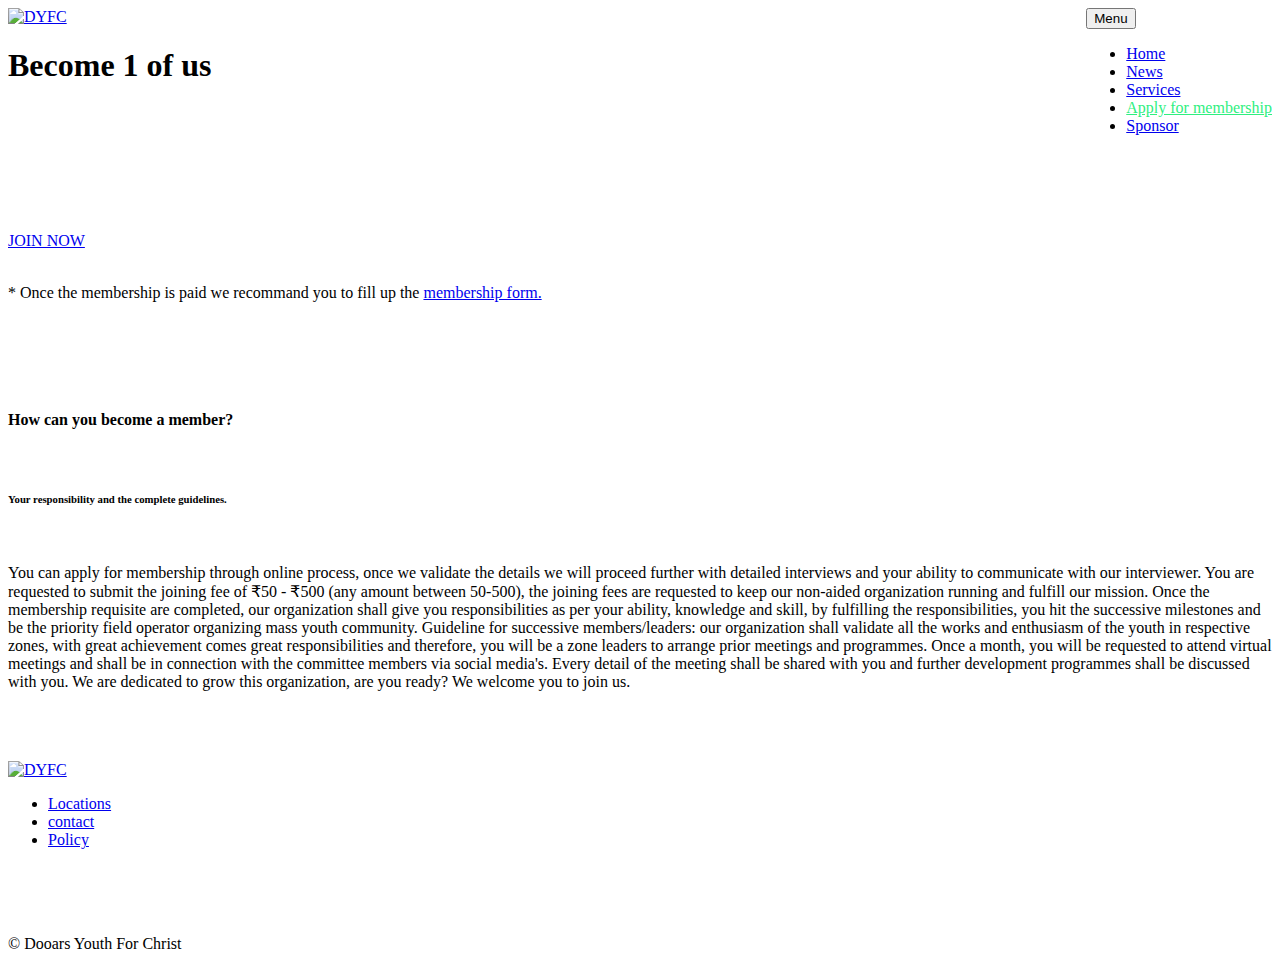
==== membership.html @ c702ffbc "membership.html" ====
<!DOCTYPE html>
<html lang="en">
<head>
    <meta charset="UTF-8">
    <meta name="viewport" content="width=device-width, initial-scale=1.0">
    <title>DYFC | HOME</title>
    <link rel="icon" type="image/x-icon" sizes="1600x1600" href="/img/favicon.ico">
   
    <link rel="stylesheet" href="style.css">
    
</head>
<body>
  <i class="fas fa-bars" style="font-size:24px;"></i>

    <section class="header">
        <nav>
            <a href = "index.html"><img src="/img/logo.png" alt="DYFC"></a>
            <div class="dropdown" style="float:right;">
              <button class="dropbtn">Menu</button>
              <div class="dropdown-content">
            
              <ul>
                <li><a href="index.html">Home</a></li>
                <li><a href="news.html">News</a></li>
                <li><a href="services.html">Services</a></li>
                <li><a href="membership.html" style="color: rgb(47, 239, 127);">Apply for membership</a></li>
                <li><a href="sponsor.html">Sponsor</a></li>
              </ul>
              </div>
              </div>
        </nav>
              
        <div class="member">
          <h1>Become 1 of us</h1> <br><br><br><br><br><br><br>
          <div class="info"><a href="https://rzp.io/l/RpJiYbqz" target="_blank">JOIN NOW</a> <br><br>
            <p class="mship">* Once the membership is paid we recommand you to fill up the <a href="https://docs.google.com/forms/d/e/1FAIpQLSeORA8F6uhYxuZbmeHyXa2IKKSjQ-JnCEXQP4shCFun9s6Bew/viewform?vc=0&c=0&w=1&flr=0" target="_blank">membership form.</a> </p>
          <br><br><br><br>
        <h4>How can you become a member? </h4> <br><h6>Your responsibility and the complete guidelines. </h6><br>
           <P>You can apply for membership through online process, once we validate the details we will proceed further with detailed interviews and your ability to communicate with our interviewer. You are requested to submit the joining fee of ₹50 - ₹500 (any amount between 50-500), the joining fees are requested to keep our non-aided organization running and fulfill our mission. Once the membership requisite are completed, our organization shall give you responsibilities as per your ability, knowledge and skill, by fulfilling the responsibilities, you hit the successive milestones and be the priority field operator organizing mass youth community. 
          Guideline for successive members/leaders: our organization shall validate all the works and enthusiasm of the youth in respective zones, with great achievement comes great responsibilities and therefore, you will be a zone leaders to arrange prior meetings and programmes. Once a month, you will be requested to attend virtual meetings and shall be in connection with the committee members via social media's. Every detail of the meeting shall be shared with you and further development programmes shall be discussed with you. We are dedicated to grow this organization, are you ready? We welcome you to join us.</P> <br> <br><br>
        </div>
        </div>
          
        </section>
        <section class="footer">        
            <nav>
                <a href = "index.html"><img src="/img/logo.png" alt="DYFC"></a>
                <div>
                  <ul>
                    <li><a href="Location.html">Locations</a></li>
                    <li><a href="contact.html">contact</a></li>
                    <li><a href="policy.html" >Policy</a></li>
                  </ul>
                  <br> <br><br>
                  
              
                  </div>
                  <div class="copy"><p> © Dooars Youth For Christ</p>
                  </div>
            </nav>
      </section>
    <script src="script.js"></script> 
</body>
</html>
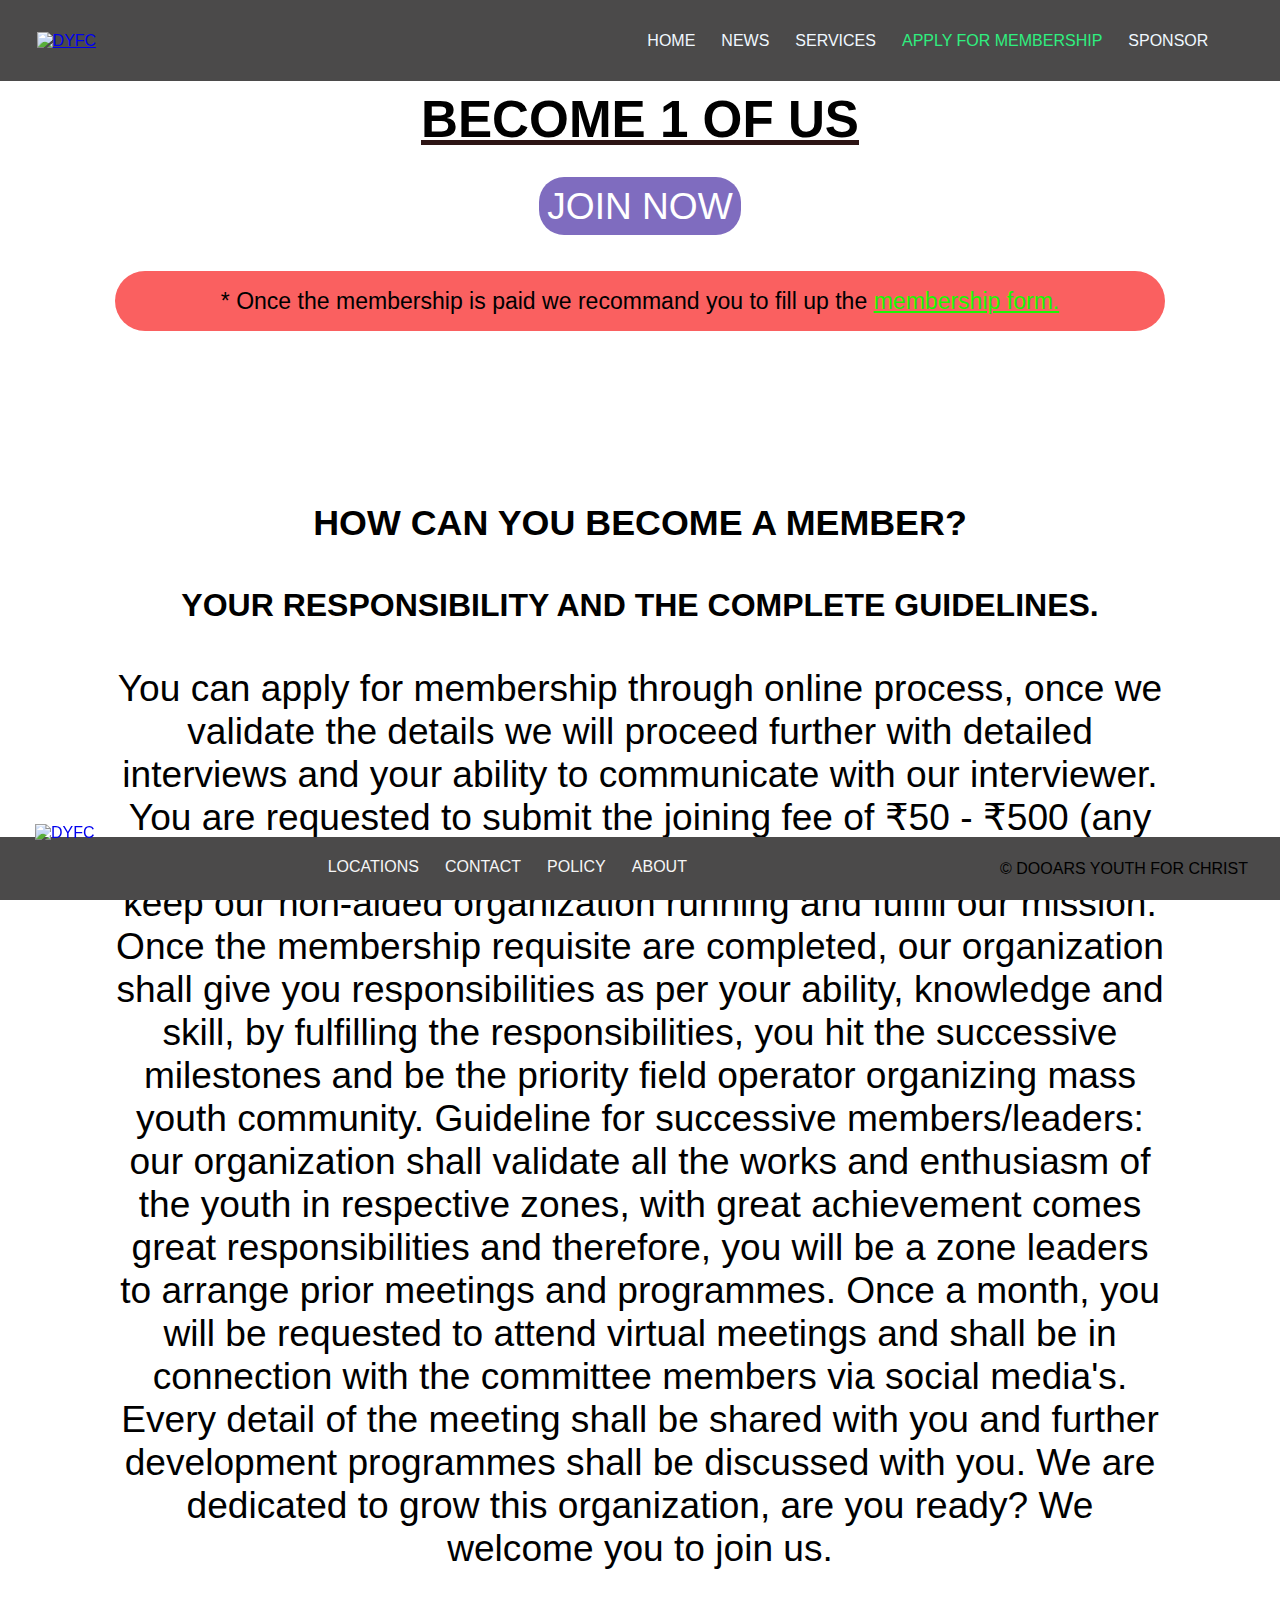
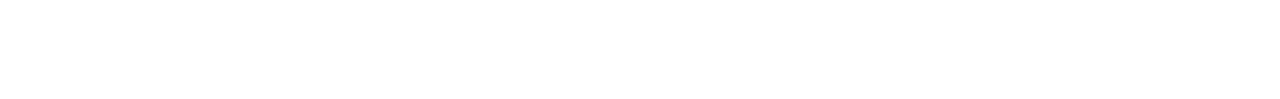
==== commit dfc47adf: "membership.html" ====
--- a/membership.html
+++ b/membership.html
@@ -50,6 +50,7 @@
                     <li><a href="Location.html">Locations</a></li>
                     <li><a href="contact.html">contact</a></li>
                     <li><a href="policy.html" >Policy</a></li>
+                      <li><a href="about.html">About</a></li>
                   </ul>
                   <br> <br><br>
                   
--- a/style.css
+++ b/style.css
@@ -0,0 +1,746 @@
+*{
+  margin: 0%;
+  padding: 0%;
+  box-sizing: border-box;
+}
+
+iframe{
+  position: relative;
+  left: 5vw;
+}
+
+.ab h1{
+  text-align: center;
+  font-size: 3vh;
+  text-transform: uppercase;
+}
+
+.ab p{
+  padding: 0 45px;
+  font-size: 2vh;
+}
+
+.map a{
+  background-color: rgba(53, 110, 223, 0.718);
+  display: block;
+  position: relative;
+  border-radius: 25px;
+  text-decoration: none;text-align: center;
+  margin: 5px;
+}
+
+.dropbtn{
+  display: none;
+}
+
+.header nav{
+  width: 100%;
+  height: 9vh;
+  background-color: rgb(75, 74, 74);
+  position: fixed;
+  display: flex;
+  justify-content: space-between;
+  align-items: center;
+  text-transform: uppercase;
+  z-index: 1;
+}
+
+.header ul{
+  position: relative;
+  left: -10%;
+  overflow: hidden;
+}
+
+.header ul li{
+  list-style-type: none;
+  float: left;
+  position: relative;
+  margin: 0 8px;  
+  padding: 0 5px;
+}
+
+.header ul li a{
+  text-decoration: none;
+  color: aliceblue;
+  cursor: pointer;
+}
+
+.header ul li a:hover{
+  text-decoration: underline;
+  text-decoration-color: aqua;
+  text-shadow: 8cm;
+  color: blueviolet;
+}
+ 
+.header img{
+  height: 90px;
+  left: 05%;
+  position: relative;
+  padding-left: 2.5vw;
+}
+
+video {
+  max-width: 100%;
+}
+
+.text-box{
+  display: block;
+  position: relative;
+  background-image: url("/img/bckground\ image.jpg");
+  background-size: cover;
+  max-width: 100%;
+  height:600px;
+  text-align: center;
+  text-anchor: middle;
+  opacity: 0.8;
+}
+
+.text-box h1{
+  top: 45%;
+  position: inherit;
+  text-transform: uppercase;
+  font-size: 6vw;
+}
+
+.text-box P{
+  top: 42%;
+  position: inherit;
+  text-transform: uppercase;
+  font-size: 3vw;
+  text-decoration: underline;
+  text-decoration-color: rgb(11, 192, 164);
+  text-decoration-line: underline;
+}
+
+.bot{
+  position: fixed;
+  display: block;
+  top: 67%;
+  float: right;
+  z-index: 1;
+}
+
+
+
+.bot a{
+  text-decoration: none;
+  color:aliceblue;
+  font-size: 2vw;
+  padding: 10px 15px 10px 15px;
+  margin: 10px 10px;
+  background-color: rgba(35, 222, 122, 0.745);
+  border: 0 solid;
+  border-radius: 150px 150px 150px 150px;
+}
+
+.bot a:hover{
+  cursor: crosshair;
+  color: black;
+}
+
+.main {
+  display: block;
+  position: relative;
+}
+
+.main h1{
+  text-align: center;
+  text-transform: uppercase;
+  margin: 3% 0;
+}
+
+.main p{
+  text-align: center;
+  text-transform: capitalize;
+  margin: 1.5% 4%;
+}
+
+.main2 a{
+  position: absolute;
+  top: 60%;
+  left: 50%;
+  text-decoration: none;
+  text-transform: uppercase;
+  background-color: rgb(49, 49, 50);
+  padding: 25px 50px;
+  color: aliceblue;
+  font-size: larger;
+  opacity: 0.9;
+
+  border-radius: 25px;
+}
+
+.footer nav{
+  width: 100%;
+  height: 07vh;
+  background-color: rgb(75, 74, 74);
+  position: fixed;
+  display: flex;
+  justify-content: space-between;
+  align-items: center;
+  text-transform: uppercase;
+  z-index: 1;
+  top: 93vh;
+  bottom: -30%;
+  padding: 0 2.5vw;
+}
+
+
+.footer ul{
+  position: relative;
+  left: -10%;
+  overflow: hidden;
+  top: 25px;
+}
+
+.footer ul li{
+  list-style-type: none;
+  float: left;
+  position: relative;
+  margin: 0 8px;  
+  padding: 0 5px;
+ 
+}
+
+.footer ul li a{
+  text-decoration: none;
+  color: rgb(246, 246, 246);
+  cursor: pointer;
+}
+
+.footer ul li a:hover{
+  text-decoration: underline;
+  text-decoration-color: aqua;
+  text-shadow: 8cm;
+  color: blueviolet;
+}
+ .footer img{
+  display: inline-block;
+  top: 1%;
+  height: 90px;
+  left: 05%;
+  position: relative;
+}
+
+.sponsor{
+  text-align: center;
+}
+
+.sponsor h1{
+  font-size: 3vw;
+}
+
+.sponsor p{
+  font-size: 2vw;
+  text-transform: none;
+}
+
+.sponsor a{
+  color: rgb(255, 255, 255);
+  background-color: black;
+  padding: 2%;
+  border-radius: 55px;
+  text-decoration: none;
+}
+
+.sponsor1{
+  background-image: url("img/sponsor.jpg");
+  background-size: cover;
+  height: 100vh;
+  top: 0%;
+  display: block;
+  position: relative;
+}
+
+.sponsor2{
+  top: 30vh;
+  background-color: rgba(0, 0, 0, 0.779);
+  padding: 25px 2px;
+  display: block;
+  position: relative;
+  text-align: center;
+  align-items: center;
+}
+
+.sponsor2 h1{
+  color: aliceblue;
+  text-transform: uppercase;
+  font-size: 4vw;
+}
+
+.sponsor2 p{
+  color: aliceblue;
+  text-transform: uppercase;
+  font-size: 2vw;
+}
+
+.sponsor2 a{
+  color: rgb(249, 249, 249);
+  text-transform: uppercase;
+  background-color: rgba(195, 101, 221, 0.841);
+  text-decoration: none;
+  padding: 1% 5%;
+  border-radius: 15px;
+  margin: 0% 8%;
+  font-size: 2vw;
+
+}
+
+.top{
+  display: block;
+  column-gap: 1vw;
+  flex-wrap: wrap;
+}
+
+.top h1{
+  text-transform:uppercase;
+}
+
+.chairman{
+  
+  position:relative;
+  display: inline-block;
+  
+}
+
+.chairman img{
+  position: relative;
+  display: inline-block;
+  height: 50vh;
+  width: 38vw;
+  border-radius: 20px;
+}
+
+
+
+.chairman title{
+  text-align: center;
+  text-transform: uppercase;
+  font-size: 1.5vh;
+  position: relative;
+  display: block;
+}
+
+.president{
+  position:relative;
+  display: inline-block;
+}
+
+.president img{
+  position: relative;
+  display: inline-block;
+  height: 50vh;
+  width: 38vw;
+  box-shadow: 0px 2px 0px 2 px hsl(240, 1%, 25%);
+  left:20%;
+  border-radius: 20px;
+}
+
+
+
+.president title{
+  text-align: center;
+  text-transform: uppercase;
+  font-size: 1.5vh;
+  position: relative;
+  display: block;
+  left: 9vw;
+}
+
+.lead{
+  display: flex;
+  column-gap: 1vw;
+  flex-wrap: wrap;
+}
+  .lead div{
+    margin: 0 30px;
+  }
+.lead img{
+  position: relative;
+  display: inline-block;
+  height: 25vh;
+  width: 22vw;
+  box-shadow: 0px 2px 0px 2 px hsl(240, 1%, 25%);
+  left:30%;
+  border-radius: 20px;
+  margin:9px;
+}
+
+.lead title{
+  text-align: center;
+  text-transform: uppercase;
+  font-size: 1.5vh;
+  position: relative;
+  display: block;
+  left: 8vw;
+}
+
+
+.dt{
+  text-align: center;
+  text-transform: uppercase;
+  font-size: 6vw;
+}
+
+
+
+
+
+
+
+
+
+
+
+
+
+
+
+
+
+
+
+
+
+@media only screen and (max-width: 800px) {
+  *{
+    scroll-behavior: smooth;
+    scroll-margin: 12px;
+  }
+  .dropbtn{
+  position: relative;
+  display: block;
+  float: right;
+  margin: 30px 20px;
+  padding: 5px 20px;
+}
+
+.dropdown{
+  position: relative;
+  display: inline-block;
+}
+
+.dropdown-content{
+  display: none;
+  position: absolute;
+  right: 17%;
+  top: 67px;
+  background-color: #595757b3;
+  min-width: 160px;
+  box-shadow: 0px 8px 16px 0px rgba(0,0,0,0.2);
+  z-index: 1;
+}
+
+.dropdown-content a{
+  color: rgb(8, 8, 8);
+  padding: 12px 16px;
+  text-decoration: none;
+  display: block;
+  width:100%
+}
+
+.dropdown-content a:hover {max-width: 100%;
+
+.chairman{
+  
+    position:relative;
+    display: inline-block;
+  }
+
+
+}
+
+
+.dropdown:hover .dropdown-content {
+  display: block;
+  width: 100%;
+}
+
+.dropdown:hover .dropbtn {
+  background-color: #957bf2;
+}
+
+
+  .bot{
+    position: fixed;
+    display: block;
+    top: 67%;
+   float: rights;
+    z-index: 1;
+  }  
+
+  .main2 a{
+    display: none;
+  }
+
+.copy{
+  font-size: 2vh;
+}
+.sponsor a{
+  font-size: 2vh;
+  color: rgb(255, 255, 255);
+  background-color: black;
+  padding: 2%;
+  border-radius: 55px;
+  text-decoration: none;
+}
+
+.footer nav{
+  height: 8vh;
+  top: 93vh;
+}
+
+
+.lead div{
+  margin: 0 20px;
+}
+
+.main2 a{
+  display: block;
+  position:absolute;
+  font-size: 2vh;
+  top: 89vh;
+  left: 40vw;
+  padding: 5vw;
+}
+}
+
+
+
+
+
+
+
+@media only screen and (max-width: 500px) {
+  .footer nav{
+    height: 11vh;
+    top: 90.7vh;
+  }
+
+  .top{
+    display: block;
+
+  }
+
+  .lead div{
+    margin: 0 20px;
+  }
+  
+  .chairman{
+    display: block;
+  } 
+
+  .president{
+    display: block;
+  }
+
+  .president title{
+    text-align: center;
+    text-transform: uppercase;
+    font-size: 1.5vh;
+    position: relative;
+    display: block;
+  }
+
+.lead div{
+  left: 8vw;
+}
+
+.main2 a{
+  display: block;
+  position:absolute;
+  font-size: 2vh;
+  top: 100vh;
+  left: 35vw;
+  padding: 5vw;
+}
+}
+
+* {box-sizing: border-box;}
+body {font-family: Verdana, sans-serif;}
+.mySlides {display: none;}
+img {vertical-align: middle;}
+
+/* Slideshow container */
+.slideshow-container {
+  max-width: 1000px;
+  position: relative;
+  margin: auto;
+  align-items:center;
+  right:12px;
+  top:  15vh;
+}
+
+/* Caption text */
+.text {
+  color: #f2f2f2;
+  font-size: 15px;
+  padding: 8px 12px;
+  position: absolute;
+  bottom: 8px;
+  width: 100%;
+  text-align: center;
+}
+
+/* Number text (1/3 etc) */
+.numbertext {
+  color: #f2f2f2;
+  font-size: 12px;
+  padding: 8px 12px;
+  position: absolute;
+  top: 0;
+}
+
+/* The dots/bullets/indicators */
+.dot {
+  height: 15px;
+  width: 15px;
+  margin: 0 2px;
+  background-color: #bbb;
+  border-radius: 50%;
+  display: inline-block;
+  transition: background-color 0.6s ease;
+}
+
+.active {
+  background-color: #717171;
+}
+
+/* Fading animation */
+.fade {
+  animation-name: fade;
+  animation-duration: 1.5s;
+}
+
+@keyframes fade {
+  from {opacity: .4} 
+  to {opacity: 1}
+}
+
+/* On smaller screens, decrease text size */
+@media only screen and (max-width: 300px) {
+  .text {font-size: 11px}
+
+  .fade img {
+  height: 80px;
+  left: 11%;
+}
+}
+
+@media only screen and (max-width: 500px) {
+  
+  .fade img {
+  height: 80px;
+  left: 10.5%;
+}
+}
+
+.fade img {
+  width:85vw; 
+  height: 70vh;
+}
+
+.coming{
+  position: relative;
+  display: block;
+}
+
+.coming h1{
+  text-align: center;
+  font-size: 2vw;
+  text-transform: uppercase;
+  color: #f6050d;
+}
+
+.coming ol{
+  text-align: center;
+  font-size: 1.5vw;
+  left: 5vw;
+}
+
+.service h1{
+  display: block;
+  position: relative;
+  top: 10vh;
+  font-size: 4vw;
+  text-align: center;
+  text-decoration: underline;
+  text-decoration-color: #2d1414;
+}
+
+.info{
+  margin-left: 8px;
+  text-align: center;
+  font-size: 3vw;
+  margin: 0 9vw;
+}
+
+.member h1{
+  display: block;
+  position: relative;
+  top: 10vh;
+  font-size: 4vw;
+  text-align: center;
+  text-decoration: underline;
+  text-decoration-color: #2d1414;
+  text-transform: uppercase;
+}
+
+.info a{
+  margin:2px;
+  padding:8px;
+  background-color: #6852b4d9;
+  border-radius: 25px;
+  text-decoration: none;
+  color: white;
+}
+
+.info h4{
+  text-transform: uppercase;
+  font-size: 2.8vw;
+}
+
+.info h6{
+  text-transform: uppercase;
+  font-size: 2.5vw;
+}
+
+.info{
+  font-size: 2.9vw;
+}
+
+.terms a{
+  display: inline;
+  position: relative;   
+  font-size: 2vh;
+  padding: 3px;
+  margin: 2vh;
+  background-color: #2d1414d0;
+}
+
+.terms p{
+  font-size: 2vh;
+}
+
+.terms p a{
+  text-decoration: underline;
+   background-color:#71717100;
+   padding: 0%;
+   margin: 0%;
+   color: #19f605;
+}
+
+.mship{
+  font-size: 1.8vw;
+  background-color: #f81d1db3;
+  padding: 1.3vw;
+  border-radius: 30px;
+}
+
+.mship a{
+ background-color: rgba(240, 248, 255, 0);
+ color: #19f605;
+ padding: 0%;
+ margin: 0%;
+ text-decoration: underline;
+}
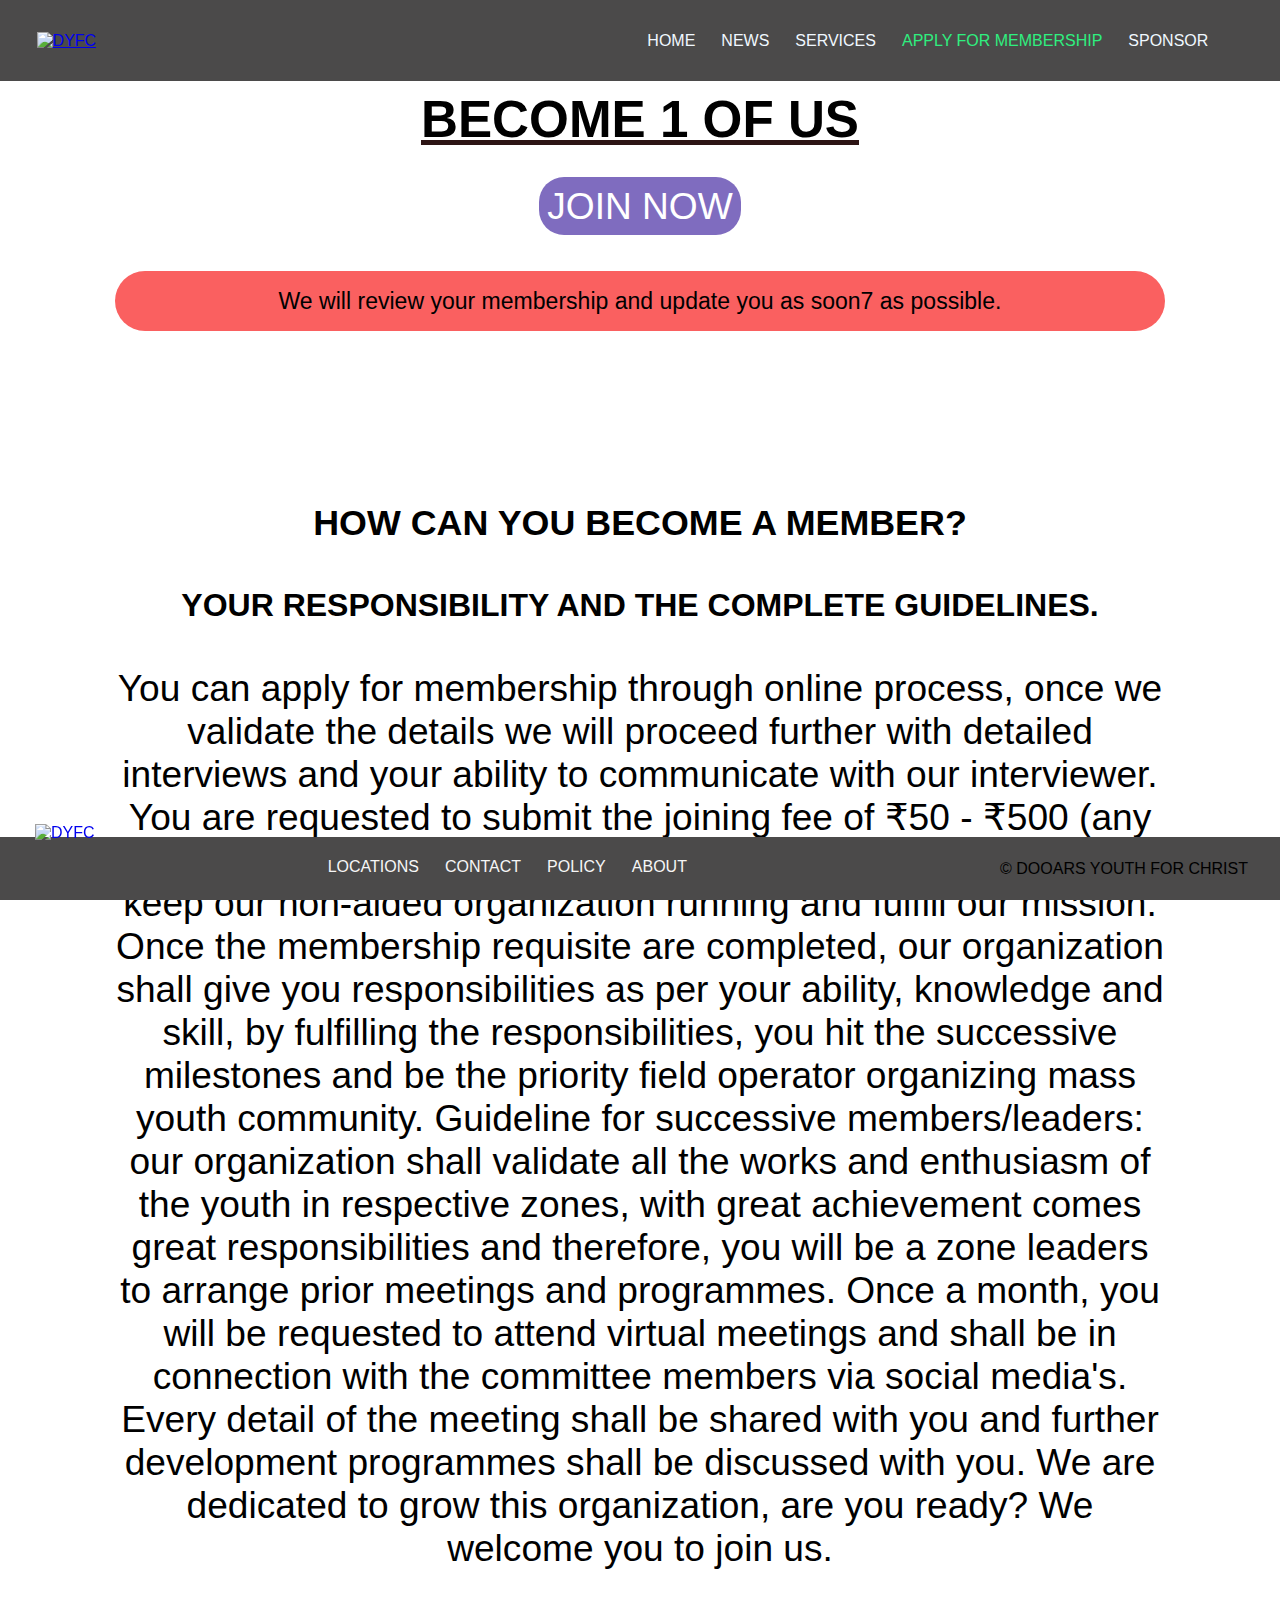
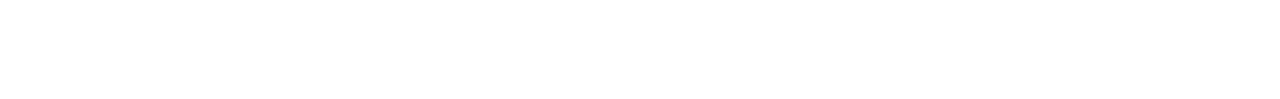
==== commit e9be417f: "membership.html" ====
--- a/membership.html
+++ b/membership.html
@@ -32,8 +32,8 @@
               
         <div class="member">
           <h1>Become 1 of us</h1> <br><br><br><br><br><br><br>
-          <div class="info"><a href="https://rzp.io/l/RpJiYbqz" target="_blank">JOIN NOW</a> <br><br>
-            <p class="mship">* Once the membership is paid we recommand you to fill up the <a href="https://docs.google.com/forms/d/e/1FAIpQLSeORA8F6uhYxuZbmeHyXa2IKKSjQ-JnCEXQP4shCFun9s6Bew/viewform?vc=0&c=0&w=1&flr=0" target="_blank">membership form.</a> </p>
+          <div class="info"><a href="https://docs.google.com/forms/d/e/1FAIpQLSeORA8F6uhYxuZbmeHyXa2IKKSjQ-JnCEXQP4shCFun9s6Bew/viewform?vc=0&c=0&w=1&flr=0" target="_blank">JOIN NOW</a> <br><br>
+            <p class="mship">We will review your membership and update you as soon7 as possible.</p>
           <br><br><br><br>
         <h4>How can you become a member? </h4> <br><h6>Your responsibility and the complete guidelines. </h6><br>
            <P>You can apply for membership through online process, once we validate the details we will proceed further with detailed interviews and your ability to communicate with our interviewer. You are requested to submit the joining fee of ₹50 - ₹500 (any amount between 50-500), the joining fees are requested to keep our non-aided organization running and fulfill our mission. Once the membership requisite are completed, our organization shall give you responsibilities as per your ability, knowledge and skill, by fulfilling the responsibilities, you hit the successive milestones and be the priority field operator organizing mass youth community. 
